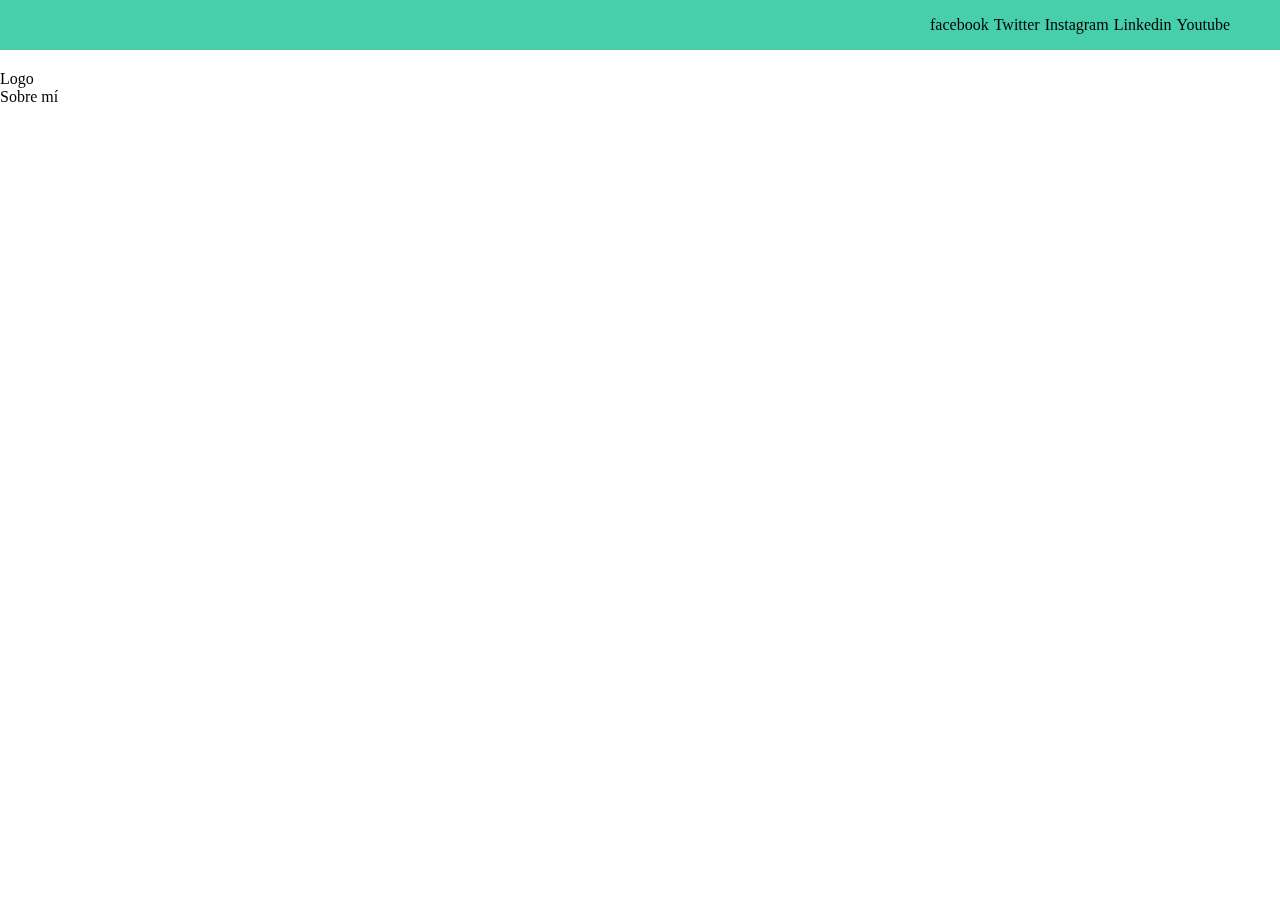
==== index.html @ d742fbc7 "second commit" ====
<!DOCTYPE html>
<html lang="en">
<head>
    <meta charset="UTF-8">
    <meta http-equiv="X-UA-Compatible" content="IE=edge">
    <meta name="viewport" content="width=device-width, initial-scale=1.0">
    <link rel="stylesheet" href="./CSS/main.css">
    <title>Mi blog</title>
</head>
<body>
    <header>
        <section class="header-icons-container">
            <div class="icons">
                <a href="/">facebook</a>
                <a href="/">Twitter</a>
                <a href="/">Instagram</a>
                <a href="/">Linkedin</a>
                <a href="/">Youtube</a>
            </div>
        </section>
        <nav>
            <section class="nav-logo-container">
                <a href="/">Logo</a>
            </section>
            <section class="profile-link">
                <a href="perfil.html">Sobre mí</a>
            </section>
        </nav>
    </header>
</body>
</html>
---- CSS/main.css ----
body {
    margin: 0;
    padding: 0;
    position: fixed;
    top: 0;
    bottom: 0;
    left: 0;
    right: 0;
}
a {
    text-decoration: none;
    display: inline;
    color: black;
}

header {
    width: 100%;
    height: 140px;
    display: grid;
    grid-template-rows: 1fr 1fr;
}
header .header-icons-container {
    width: 100%;
    height: 50px;
    display: grid;
    background-color: #47cfac;
}
header .header-icons-container .icons {
    width: 300px;
    height: auto;
    display: flex;
    justify-items: flex-end;
    align-items: center;
    justify-content: space-between;
    justify-self: end;
    margin-right: 50px;
}
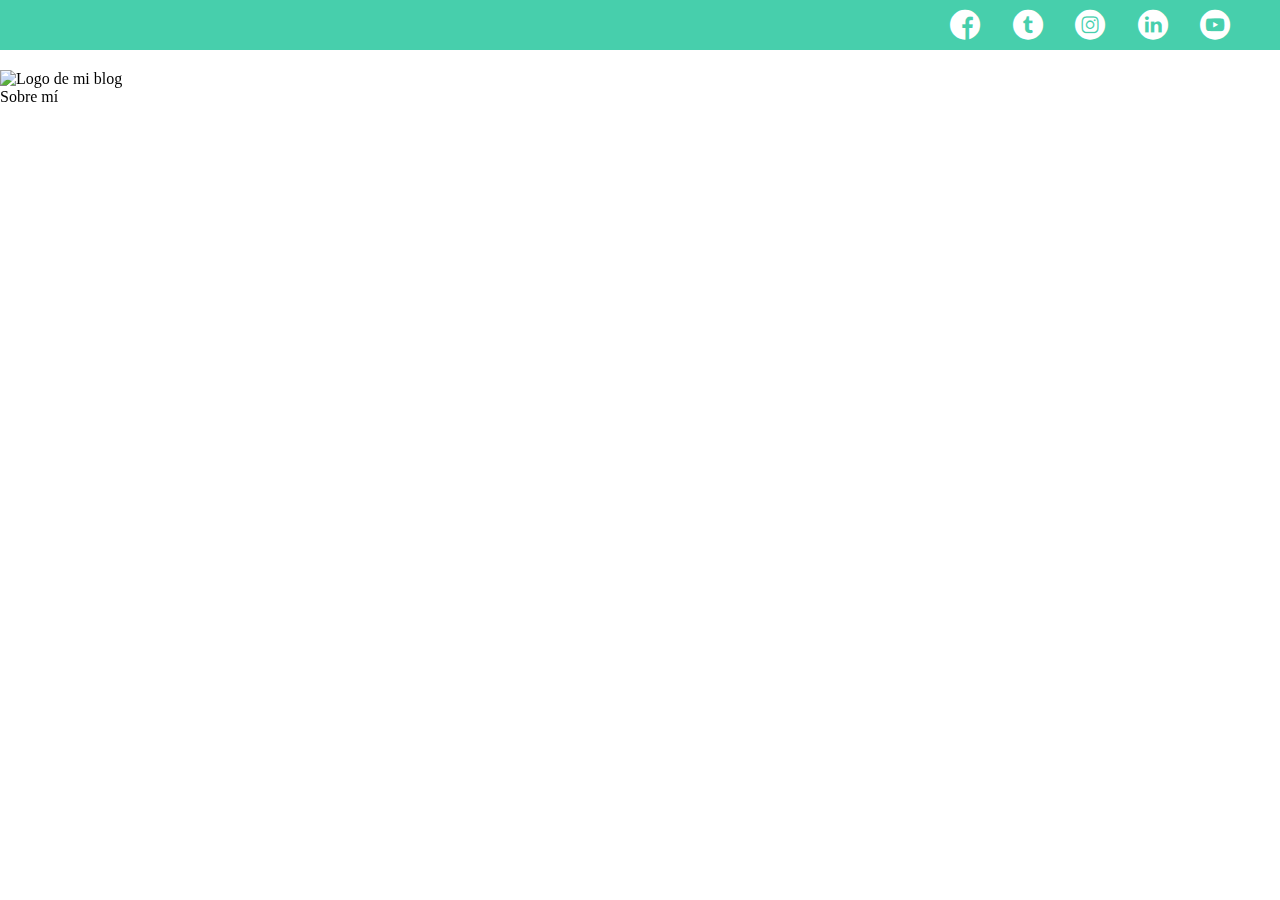
==== commit 7b3ae36d: "third commit" ====
--- a/index.html
+++ b/index.html
@@ -5,22 +5,23 @@
     <meta http-equiv="X-UA-Compatible" content="IE=edge">
     <meta name="viewport" content="width=device-width, initial-scale=1.0">
     <link rel="stylesheet" href="./CSS/main.css">
+    <link rel="stylesheet" href="./CSS/font/flaticon.css">
     <title>Mi blog</title>
 </head>
 <body>
     <header>
         <section class="header-icons-container">
             <div class="icons">
-                <a href="/">facebook</a>
-                <a href="/">Twitter</a>
-                <a href="/">Instagram</a>
-                <a href="/">Linkedin</a>
-                <a href="/">Youtube</a>
+                <a href="/"><span class="flaticon-001-facebook"></span></a>
+                <a href="/"><span class="flaticon-002-twitter"></span></a>
+                <a href="/"><span class="flaticon-011-instagram"></span></a>
+                <a href="/"><span class="flaticon-010-linkedin"></span></a>
+                <a href="/"><span class="flaticon-008-youtube"></span></a>
             </div>
         </section>
         <nav>
             <section class="nav-logo-container">
-                <a href="/">Logo</a>
+                <a href="/"> <img src="/" alt="Logo de mi blog" > </a>
             </section>
             <section class="profile-link">
                 <a href="perfil.html">Sobre mí</a>
--- a/CSS/main.css
+++ b/CSS/main.css
@@ -34,4 +34,7 @@
     justify-content: space-between;
     justify-self: end;
     margin-right: 50px;
+}
+header .icons span {
+    color: white;
 }--- a/CSS/font/flaticon.css
+++ b/CSS/font/flaticon.css
@@ -0,0 +1,46 @@
+	/*
+  	Flaticon icon font: Flaticon
+  	Creation date: 20/12/2018 09:27
+  	*/
+
+@font-face {
+  font-family: "Flaticon";
+  src: url("./Flaticon.eot");
+  src: url("./Flaticon.eot?#iefix") format("embedded-opentype"),
+       url("./Flaticon.woff") format("woff"),
+       url("./Flaticon.ttf") format("truetype"),
+       url("./Flaticon.svg#Flaticon") format("svg");
+  font-weight: normal;
+  font-style: normal;
+}
+
+@media screen and (-webkit-min-device-pixel-ratio:0) {
+  @font-face {
+    font-family: "Flaticon";
+    src: url("./Flaticon.svg#Flaticon") format("svg");
+  }
+}
+
+[class^="flaticon-"]:before, [class*=" flaticon-"]:before,
+[class^="flaticon-"]:after, [class*=" flaticon-"]:after {   
+  font-family: Flaticon;
+        font-size: 30px;
+font-style: normal;
+margin-left: 20px;
+}
+
+.flaticon-001-facebook:before { content: "\f100"; }
+.flaticon-002-twitter:before { content: "\f101"; }
+.flaticon-003-whatsapp:before { content: "\f102"; }
+.flaticon-004-groupme:before { content: "\f103"; }
+.flaticon-005-kik:before { content: "\f104"; }
+.flaticon-006-skype:before { content: "\f105"; }
+.flaticon-007-periscope:before { content: "\f106"; }
+.flaticon-008-youtube:before { content: "\f107"; }
+.flaticon-009-itunes:before { content: "\f108"; }
+.flaticon-010-linkedin:before { content: "\f109"; }
+.flaticon-011-instagram:before { content: "\f10a"; }
+.flaticon-012-messenger:before { content: "\f10b"; }
+.flaticon-013-twitter-1:before { content: "\f10c"; }
+.flaticon-014-snapchat:before { content: "\f10d"; }
+.flaticon-015-reddit:before { content: "\f10e"; }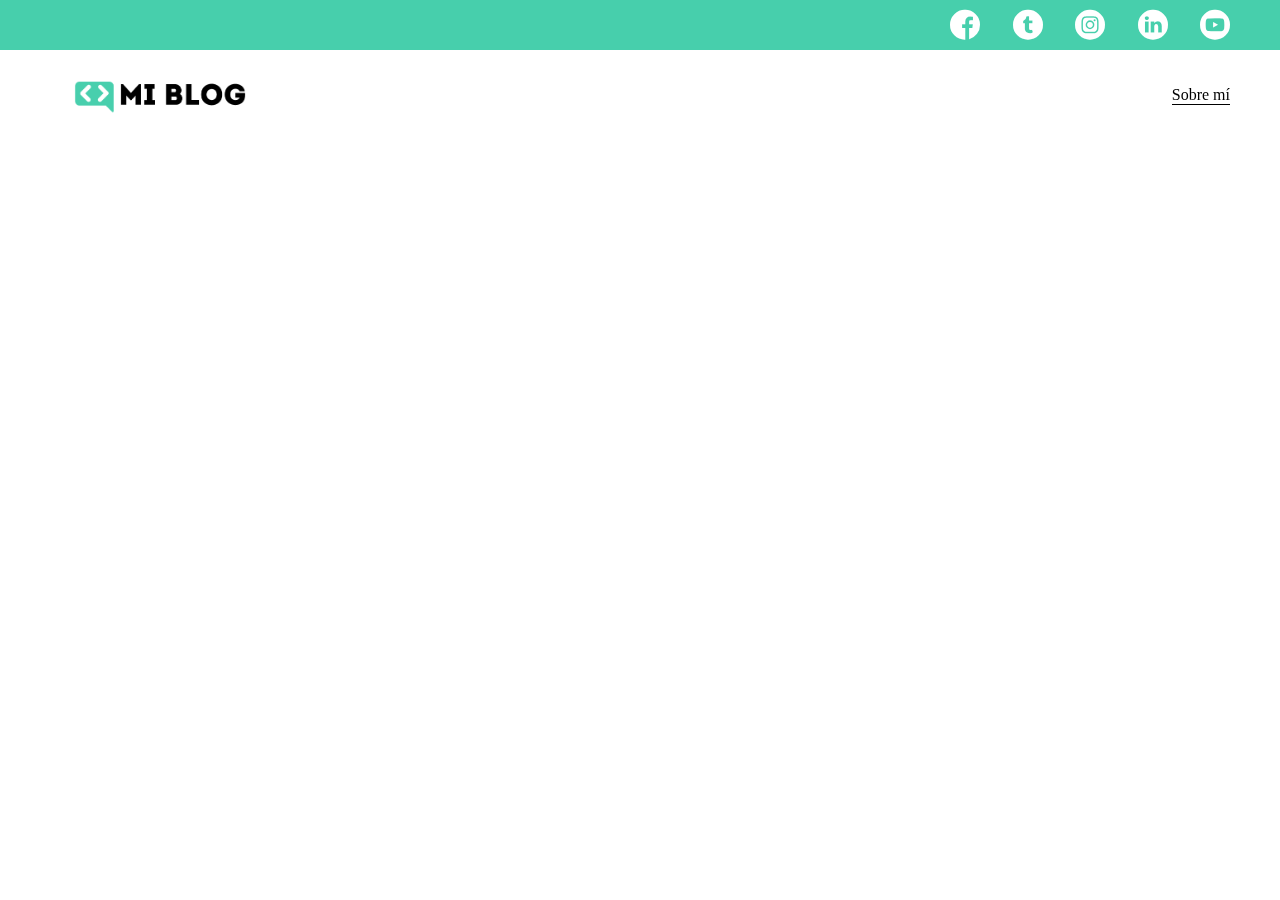
==== commit 4c1a15ba: "fourth commit" ====
--- a/index.html
+++ b/index.html
@@ -21,7 +21,7 @@
         </section>
         <nav>
             <section class="nav-logo-container">
-                <a href="/"> <img src="/" alt="Logo de mi blog" > </a>
+                <a href="/"><img src="./Assets/img/Logo-negro.png" alt="Logo de mi blog" > </a>
             </section>
             <section class="profile-link">
                 <a href="perfil.html">Sobre mí</a>
--- a/CSS/main.css
+++ b/CSS/main.css
@@ -37,4 +37,26 @@
 }
 header .icons span {
     color: white;
+}
+nav  {
+    display: grid;
+    grid-template-columns: 1fr 1fr;
+    height: 90px;
+}
+nav .nav-logo-container {
+    margin-left: 50px;
+}
+nav .nav-logo-container img {
+    width: 220px;
+    margin-top: 10px;
+}
+nav .profile-link {
+    display: flex;
+    align-items: center;
+    justify-content: flex-end;
+    margin-right: 50px;
+}
+nav .profile-link a {
+    color: black;
+    border-bottom: 1px solid black;
 }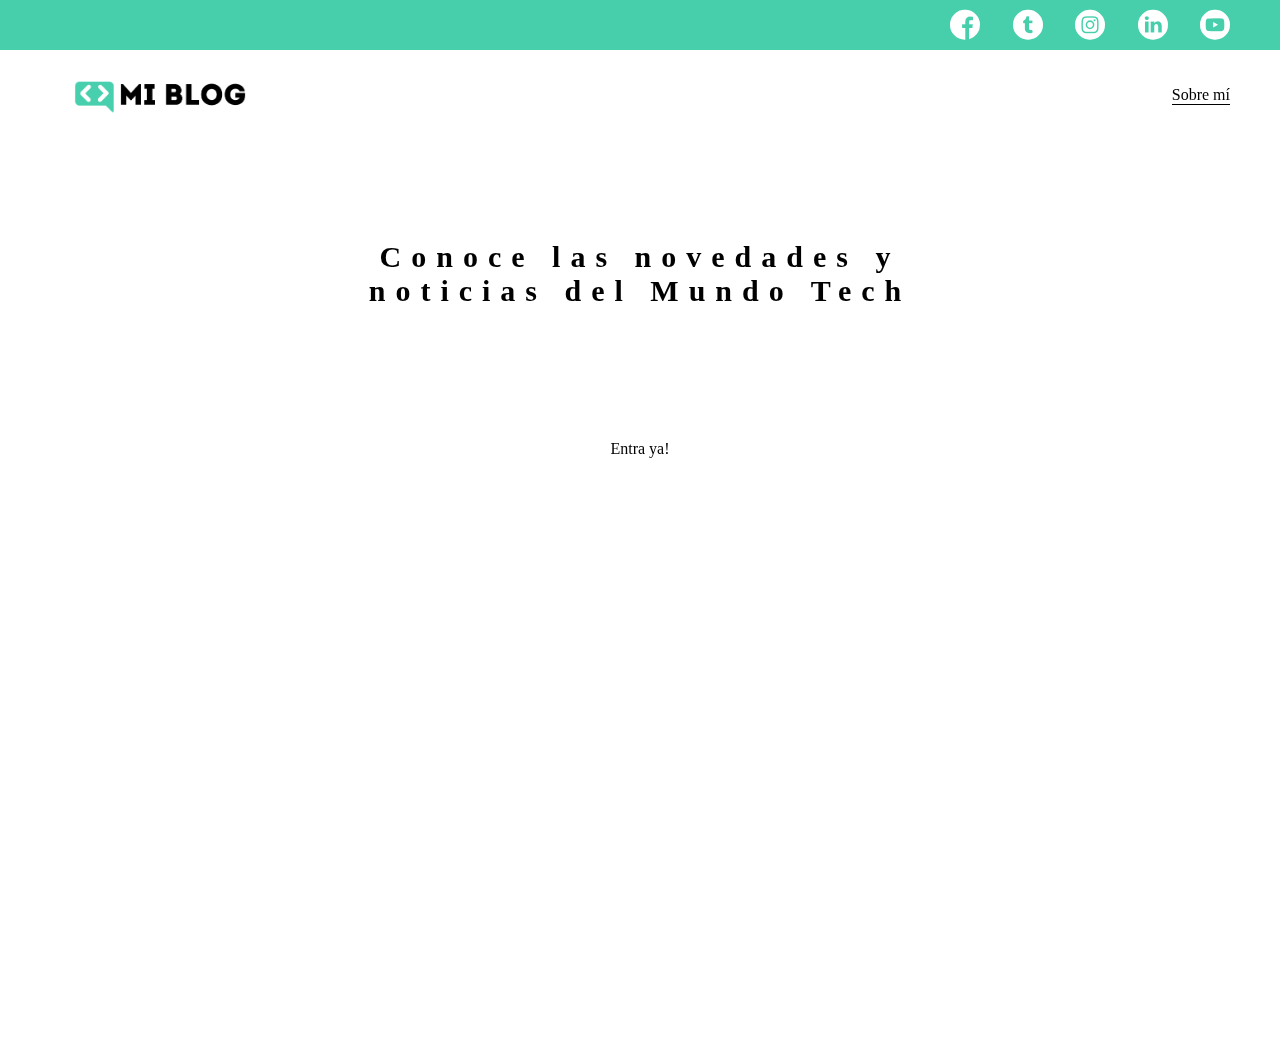
==== commit 744afd3f: "fifth commit" ====
--- a/index.html
+++ b/index.html
@@ -28,5 +28,12 @@
             </section>
         </nav>
     </header>
+
+    <main class="home-main">
+        <section>
+            <h1 class="home-main-text">Conoce las novedades y <br> noticias del Mundo Tech</h1>
+            <a class="home-main-button" href="blogs.html">Entra ya!</a>
+        </section>
+    </main>
 </body>
 </html>--- a/CSS/main.css
+++ b/CSS/main.css
@@ -59,4 +59,24 @@
 nav .profile-link a {
     color: black;
     border-bottom: 1px solid black;
+}
+
+.home-main {
+    display: grid;
+    grid-template-columns: 1fr 4fr 1fr;
+    height: 100%;
+}
+.home-main section {
+    display: grid;
+    grid-column: 2;
+    justify-items: center;
+    height: 350px;
+    margin-top: 80px;
+}
+.home-main-text {
+    font-size: 30px;
+    font-weight: 700px;
+    letter-spacing: 10px;
+    color: black;
+    text-align: center;
 }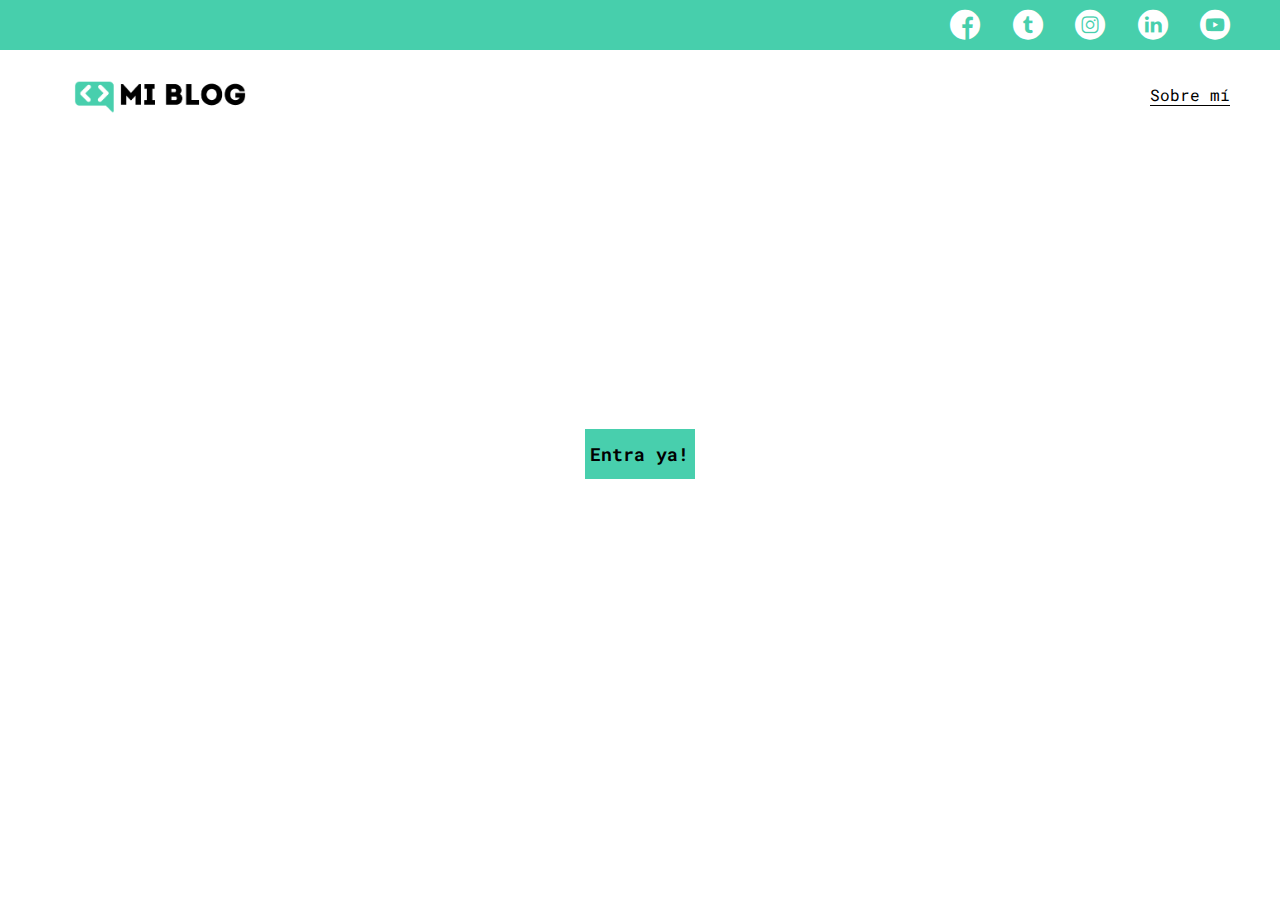
==== commit cb5170ca: "twenty-first" ====
--- a/index.html
+++ b/index.html
@@ -6,6 +6,7 @@
     <meta name="viewport" content="width=device-width, initial-scale=1.0">
     <link rel="stylesheet" href="./CSS/main.css">
     <link rel="stylesheet" href="./CSS/font/flaticon.css">
+    <link rel="stylesheet" href="./CSS/media-queries.css">
     <title>Mi blog</title>
 </head>
 <body>
--- a/CSS/main.css
+++ b/CSS/main.css
@@ -1,17 +1,28 @@
+@import url('https://fonts.googleapis.com/css?family=Roboto+Mono:400,500,700|Roboto+Slab:400,700|Roboto:400,500,700,900&display=swap');
+
 body {
+    font-family: 'Roboto Mono', monospace;
     margin: 0;
     padding: 0;
+    
+}
+a {
+    text-decoration: none;
+    display: inline;
+    color: black;
+}
+.home-body {
     position: fixed;
     top: 0;
     bottom: 0;
     left: 0;
     right: 0;
 }
-a {
-    text-decoration: none;
-    display: inline;
-    color: black;
-}
+.grid-container {
+    max-width: 980px;
+    margin: auto;
+}
+
 
 header {
     width: 100%;
@@ -65,6 +76,10 @@
     display: grid;
     grid-template-columns: 1fr 4fr 1fr;
     height: 100%;
+    background-image: url('../assets/img/Cover.png');
+    background-position: center;
+    background-repeat: no-repeat;
+    background-size: cover;
 }
 .home-main section {
     display: grid;
@@ -74,9 +89,150 @@
     margin-top: 80px;
 }
 .home-main-text {
+    font-family: 'Roboto mono', monospace;
     font-size: 30px;
     font-weight: 700px;
     letter-spacing: 10px;
     color: black;
     text-align: center;
+    color: white;
+}
+.home-main-button {
+    width: 110px;
+    height: 50px;
+    background: #48cfad;
+    text-align: center;
+    font-weight: 700;
+    font-size: 18px;
+    line-height: 50px;
+}
+
+.blogs-main {
+    display: grid;
+}
+.blogs-news-container {
+    background-color: #e6e9ed;
+    padding: 0 50px 40px;
+}
+.blogs-main-new {
+    display: grid;
+    grid-template-columns: 2fr 1fr;
+    grid-template-rows: 2fr;
+}
+.blogs-news-img-container {
+    grid-column: 1;
+}
+.blogs-news-img-container img {
+    width: 85%;
+}
+.blogs-news-info-container {
+    grid-column: 2;
+}
+.blogs-news-info-container p {
+    margin-bottom: 35px;
+}
+.blogs-posts-container {
+    padding: 0 50px 40px;
+}
+.blogs-posts-container h3 {
+    border-bottom: 1px solid #cdd2da;  
+    padding-bottom: 20px;
+    text-align: center;
+}
+.blogs-button {
+    border: 1px solid #47cfac;
+    padding: 10px 15px;
+    font-size: 12px;
+}
+.blogs-posts-container .post-container {
+    display: inline-block;
+    padding-left: 10px;
+    max-width: 30%;
+    margin-bottom: 50px;
+}
+.blogs-posts-container .post-container p {
+    margin-bottom: 35px;
+}
+.blogs-posts-container .post-container img {
+    width: 100%;
+}
+footer {
+    width: 100%;
+    height: 80px;
+    background-color: #22272d;
+    border-top: 35px solid #47cfac;
+    text-align: center;
+}
+footer p {
+    color: white;
+    margin-top: 30px;
+}
+
+.blogpost-img-container {
+    padding: 0 50px 40px;
+}
+.blogpost-img-container img {
+    width: 100%;
+}
+.blogpost-main-container {
+    padding: 0 50px 40px;
+}
+.blogpost-main-container h3 {
+    border-bottom: 1px solid #cdd2da;
+    padding-bottom: 20px;
+}
+.blogpost-main-container article h1 {
+    font-size: 35px;
+}
+
+.contact-main-container {
+    width: 100%;
+    min-height: 250px;
+    background-color: #e6e9ed;
+    text-align: center;
+    padding-bottom: 50px;
+}
+.contact-main-container div {
+    display: inline-block;
+    width: 49.5%;
+    height: 100%;
+}
+.contact-main-container div a {
+    border-bottom: 1px solid black;
+    padding-bottom: 5px;
+}
+.contact-main-container .contact-left, .contact-right {
+    text-align: initial;
+    margin-top: 85px;
+}
+.contact-main-container img {
+    width: 100px;
+}
+
+.profile-main-container {
+    padding: 70px 40px;
+    background-color: #e6e9ed;
+    margin-bottom: 50px;
+}
+.profile-main-container img {
+    width: 320px;
+    margin-right: 30px;
+}
+.profile-main-container .profile-container {
+    display: flex;
+}
+.profile-main-proyects {
+    padding: 0 50px 40px;
+}
+.profile-main-proyects h3 {
+    border-bottom: 1px solid #cdd2da;
+    padding-bottom: 35px;
+    text-align: center;
+}
+.proyects-main-container {
+    display: grid;
+    grid-template-columns: 1fr 1fr 1fr;
+}
+.proyect-container {
+    padding: 0 5px;
 }--- a/CSS/media-queries.css
+++ b/CSS/media-queries.css
@@ -0,0 +1,29 @@
+@media (max-width: 900px) {
+    .blogs-main-new {
+        grid-template-columns: 1fr;
+        grid-template-rows: 3fr
+    }
+    .blogs-news-img-container {
+        grid-row: 2;
+    }
+    .blogs-news-info-container {
+        grid-column: 1;
+        grid-row: 3;
+    }
+    .blogs-posts-container .post-container {
+        max-width: 45%;
+    }
+    .proyects-main-container {
+        grid-template-columns: 1fr 1fr;
+        grid-template-rows: 2fr;
+    }
+    .profile-main-container .profile-container {
+        display: block;
+    }
+}
+
+@media (max-width: 600px) {
+    .blogs-posts-container .post-container {
+        max-width: 95%;
+    }
+}